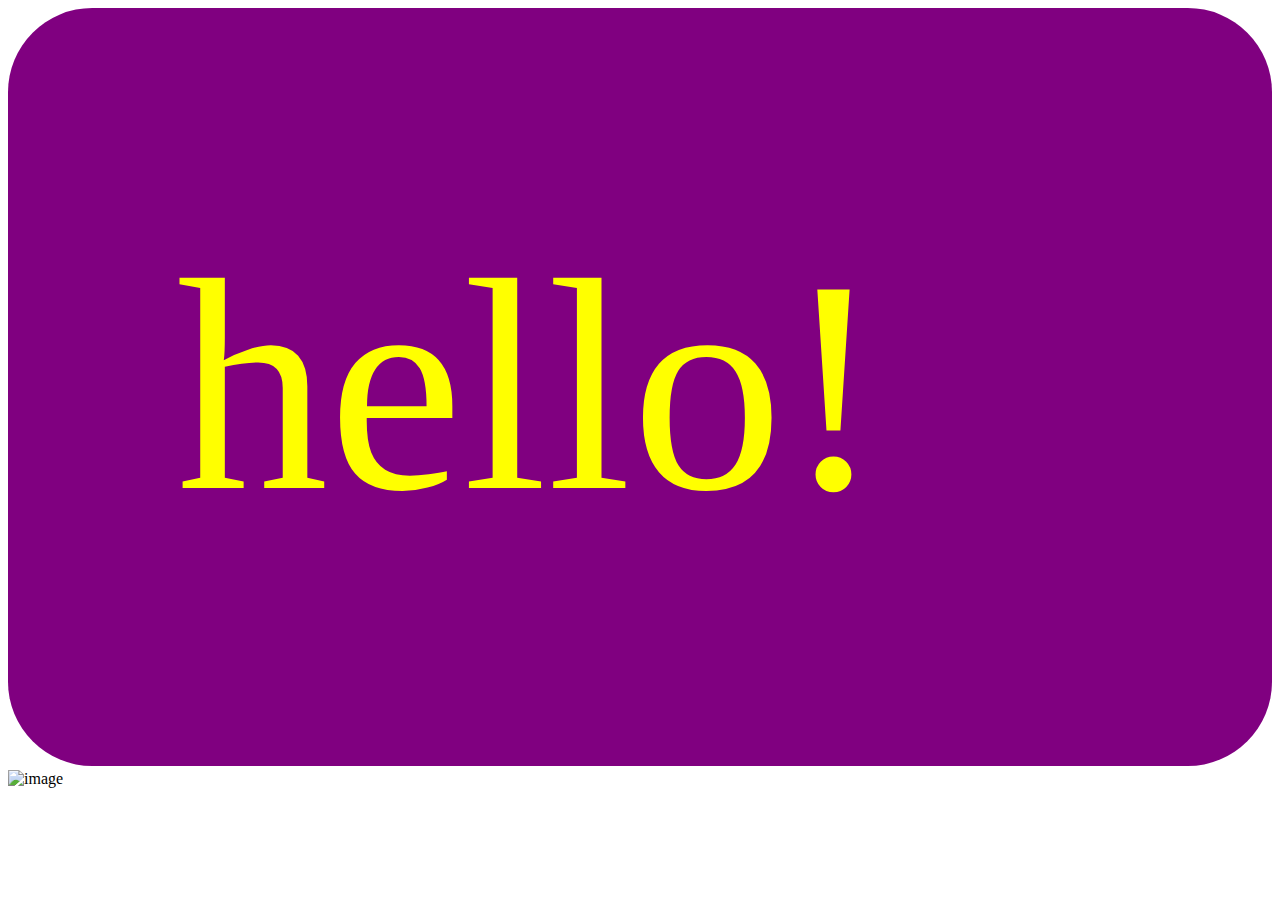
==== imageTag.html @ 7fd926e3 "Web Development Class" ====
<!DOCTYPE html>
<html lang="en">
<head>
    <meta charset="UTF-8">
    <meta name="viewport" content="width=device-width, initial-scale=1.0">
    <title>Document</title>
</head>
<body>
    <!-- The image tag is an example of empty element which means it only has the opening tag and it used to add a image to our webpage and it takes in two attribute which are the "src" which is used to specify the path to your image and the "alt" which is used to show an alternative description incase your image does not show  -->
    
    <!-- Getting image from your working space you specify the path to your image in the source attribute -->
     <img src="./image/image.svg" alt="Hello image">

     <!-- Getting image from the internet you provide the url to your image in the source attribute-->
     <img src="https://i0.wp.com/picjumbo.com/wp-content/uploads/amazing-stone-path-in-forest-free-image.jpg?w=600&quality=80" alt="image">
</body>
</html>
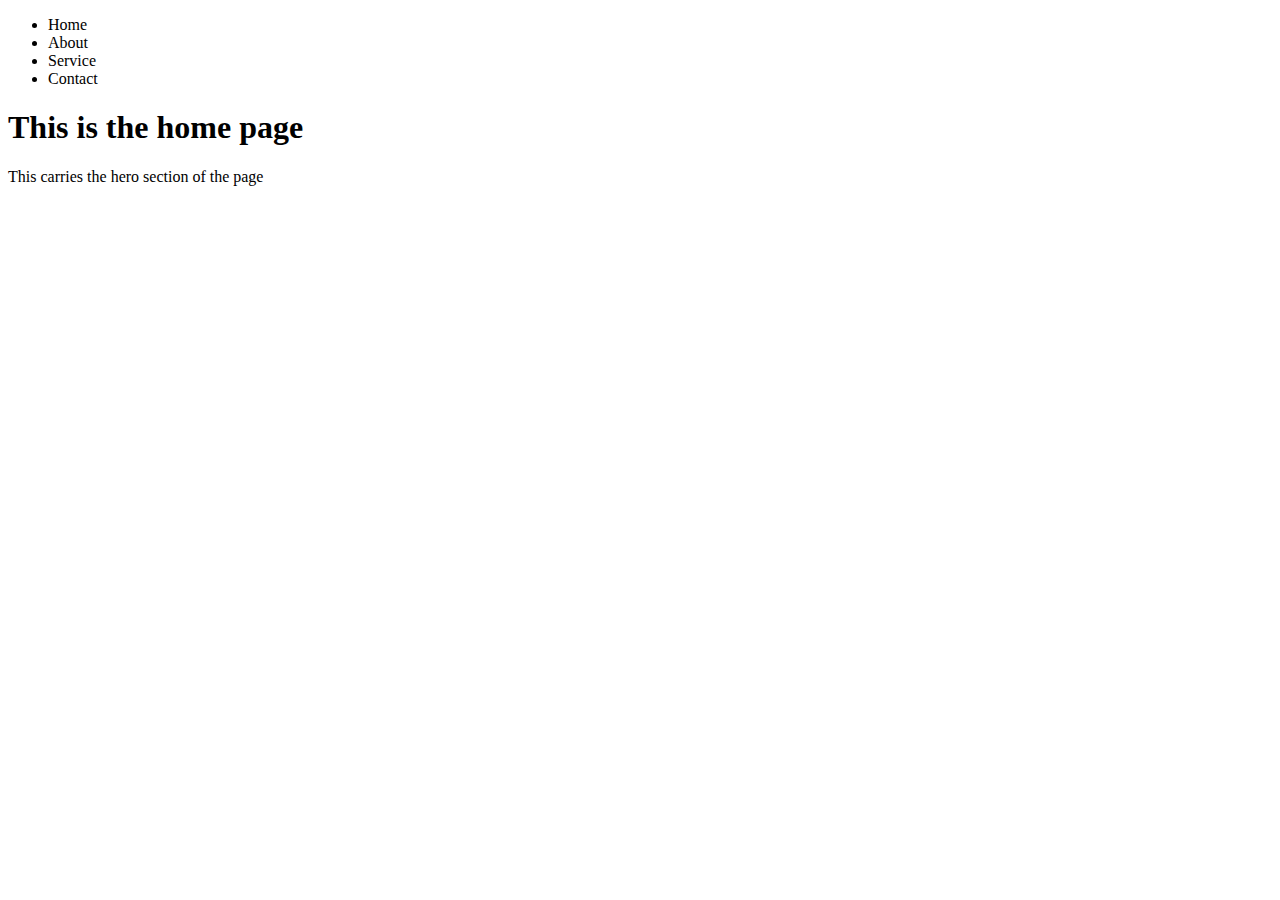
==== commit 30fbbf1e: "DOM, Local Storage, Timing Function" ====
--- a/imageTag.html
+++ b/imageTag.html
@@ -4,14 +4,199 @@
     <meta charset="UTF-8">
     <meta name="viewport" content="width=device-width, initial-scale=1.0">
     <title>Document</title>
+
+    <style>
+        /* .exampleImage{
+            width: 80%;
+        }
+
+        .active{
+            border-radius: 50%;
+            height: 30rem;
+            width: 30rem
+        } */
+
+        .parent div{
+            display: none;
+        }
+
+        .parent div.active{
+            display: block;
+        }
+    </style>
+    
 </head>
 <body>
     <!-- The image tag is an example of empty element which means it only has the opening tag and it used to add a image to our webpage and it takes in two attribute which are the "src" which is used to specify the path to your image and the "alt" which is used to show an alternative description incase your image does not show  -->
     
     <!-- Getting image from your working space you specify the path to your image in the source attribute -->
-     <img src="./image/image.svg" alt="Hello image">
+     <!-- <img src="./image/image.svg" alt="Hello image"> -->
 
      <!-- Getting image from the internet you provide the url to your image in the source attribute-->
-     <img src="https://i0.wp.com/picjumbo.com/wp-content/uploads/amazing-stone-path-in-forest-free-image.jpg?w=600&quality=80" alt="image">
+     <!-- <img id="myImage" class="exampleImage" src="https://i0.wp.com/picjumbo.com/wp-content/uploads/amazing-stone-path-in-forest-free-image.jpg?w=600&quality=80" alt="image">
+
+
+     <button id="changeClass">Change</button> -->
+     <!-- <script>
+
+        let myImage = document.getElementById("myImage");
+        
+        
+        myImage.setAttribute("src", "https://images.unsplash.com/photo-1493375366763-3ed5e0e6d8ec");
+
+
+
+        // myImage.style.height = "100px";
+        // myImage.style.width = "100px";
+
+
+        let changeClass = document.getElementById("changeClass");
+
+        changeClass.addEventListener("click", () => {
+            myImage.classList.toggle("active");
+
+
+            const newDiv = document.createElement("div");
+            newDiv.style.height = "40rem"
+            newDiv.style.width = "40rem"
+            newDiv.style.backgroundColor = "red"
+            newDiv.style.color = "white"
+            newDiv.textContent = "This is a new div";
+            document.body.appendChild(newDiv)
+        })
+
+
+
+        </script> -->
+
+
+
+<nav>
+    <ul>
+        <li id="openHome">Home</li>
+        <li id="openAbout">About</li>
+        <li id="openService">Service</li>
+        <li id="openContact">Contact</li>
+    </ul>
+</nav>
+
+
+<main class="parent">
+    <div class="home active" id="home">
+        <h1>This is the home page</h1>
+        <p>This carries the hero section of the page</p>
+    </div>
+    <div class="about" id="about">
+        <h1>This is the about section</h1>
+        <p>The carries information about the company</p>
+    </div>
+    <div class="service" id="service">
+        <h1>This is the service section</h1>
+        <p>This carries services the company render</p>
+    </div>
+    <div class="contact" id="contact">
+        <h1>This is the contact section</h1>
+        <p>This carries the contact information of the company</p>
+    </div>
+</main>
 </body>
+
+<script>
+
+    let home = document.getElementById("home");
+    let about = document.getElementById("about");
+    let service = document.getElementById("service")
+    let contact = document.getElementById("contact");
+
+
+    let homeNav = document.getElementById("openHome");
+    let aboutNav = document.getElementById("openAbout");
+    let serviceNav = document.getElementById("openService");
+    let contactNav = document.getElementById("openContact");
+
+
+    homeNav.addEventListener('click', () => {
+        home.classList.add('active');
+        about.classList.remove('active');
+        service.classList.remove('active');
+        contact.classList.remove('active');
+    });
+
+    aboutNav.addEventListener('click', () => {
+        home.classList.remove('active');
+        about.classList.add('active');
+        service.classList.remove('active');
+        contact.classList.remove('active');
+    });
+
+    serviceNav.addEventListener('click', () => {
+        home.classList.remove('active');
+        about.classList.remove('active');
+        service.classList.add('active');
+        contact.classList.remove('active')
+    });
+
+    contactNav.addEventListener('click', () => {
+        home.classList.remove('active');
+        about.classList.remove('active');
+        service.classList.remove('active');
+        contact.classList.add('active')
+    });
+
+
+    function greet (name) {
+        name ? console.log(`wellcome ${name}`) : console.log('welcome guest');
+        
+    }
+
+
+    // localStorage.getItem("key")
+    // localStorage.setItem("key", "value")
+    // localStorage.removeItem("key")
+    // localStorage.clear()
+
+    localStorage.setItem("username", "Abdulhameed")
+
+    localStorage.setItem("role", "developer");
+
+    localStorage.setItem("stack", "fullstack");
+
+    let username = localStorage.getItem("username");
+
+    greet(username);
+
+    
+    localStorage.removeItem("username");
+
+    localStorage.clear()
+
+    // setInterval(() => {
+        
+    // }, interval);
+
+    // setTimeout
+
+    // clearInterval
+
+    // clearTimeout
+
+   let exampleTimeout = setTimeout(() => {
+        alert("welcome");
+    }, 3000);
+
+    clearTimeout(exampleTimeout);
+
+let counter = 0
+   let IntervalId = setInterval(() => {
+        counter++
+        console.log(`Count: ${counter}`);
+
+        if(counter == 5){
+            clearInterval(IntervalId);
+        }
+        
+    }, 2000);
+
+</script>
+
 </html>